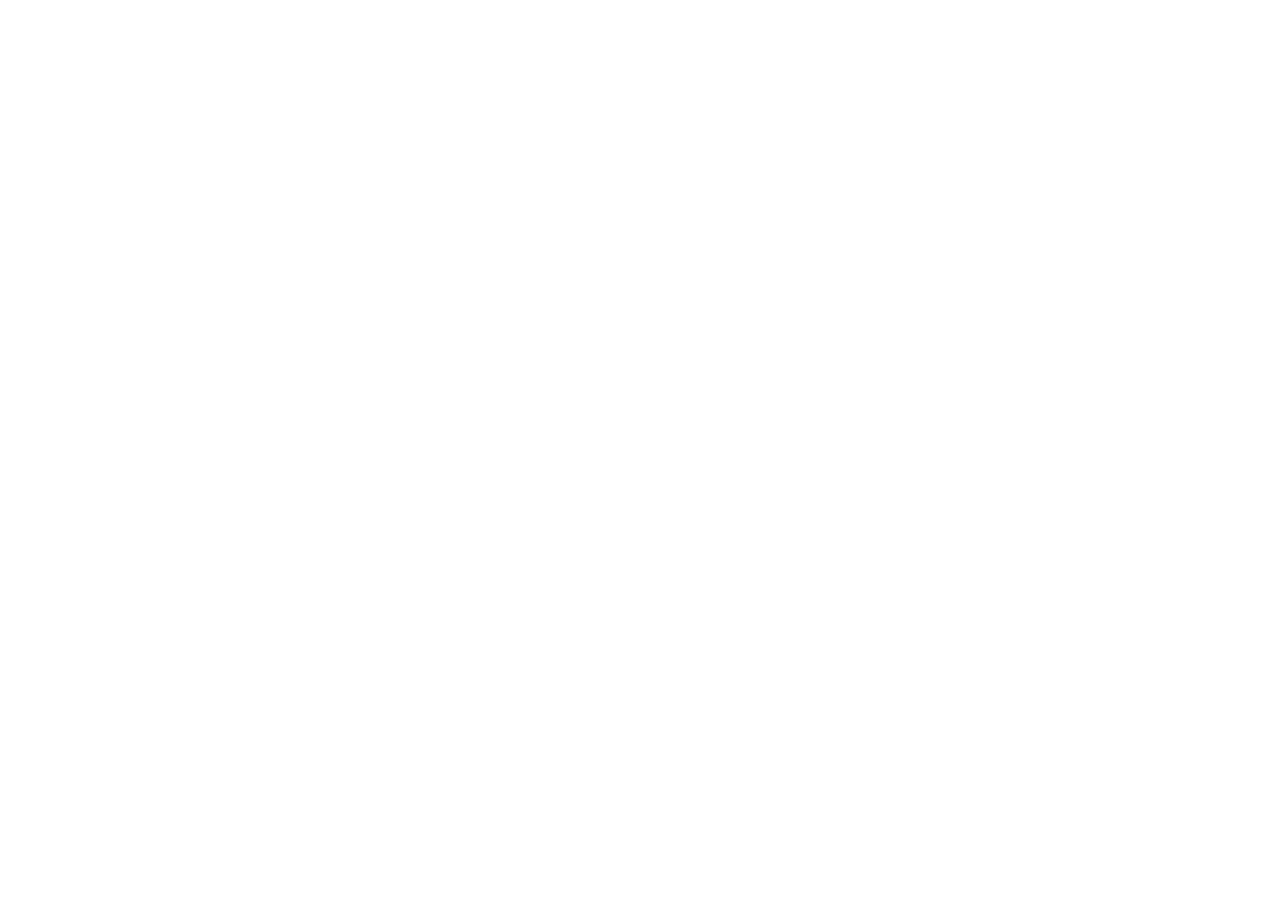
==== about.html @ 2eec8814 "New One Commit" ====
<!DOCTYPE html>
<html lang="en">
<head>
    <meta charset="UTF-8">
    <meta name="viewport" content="width=device-width, initial-scale=1.0">
    <title>Document</title>
</head>
<body>
    
</body>
</html>
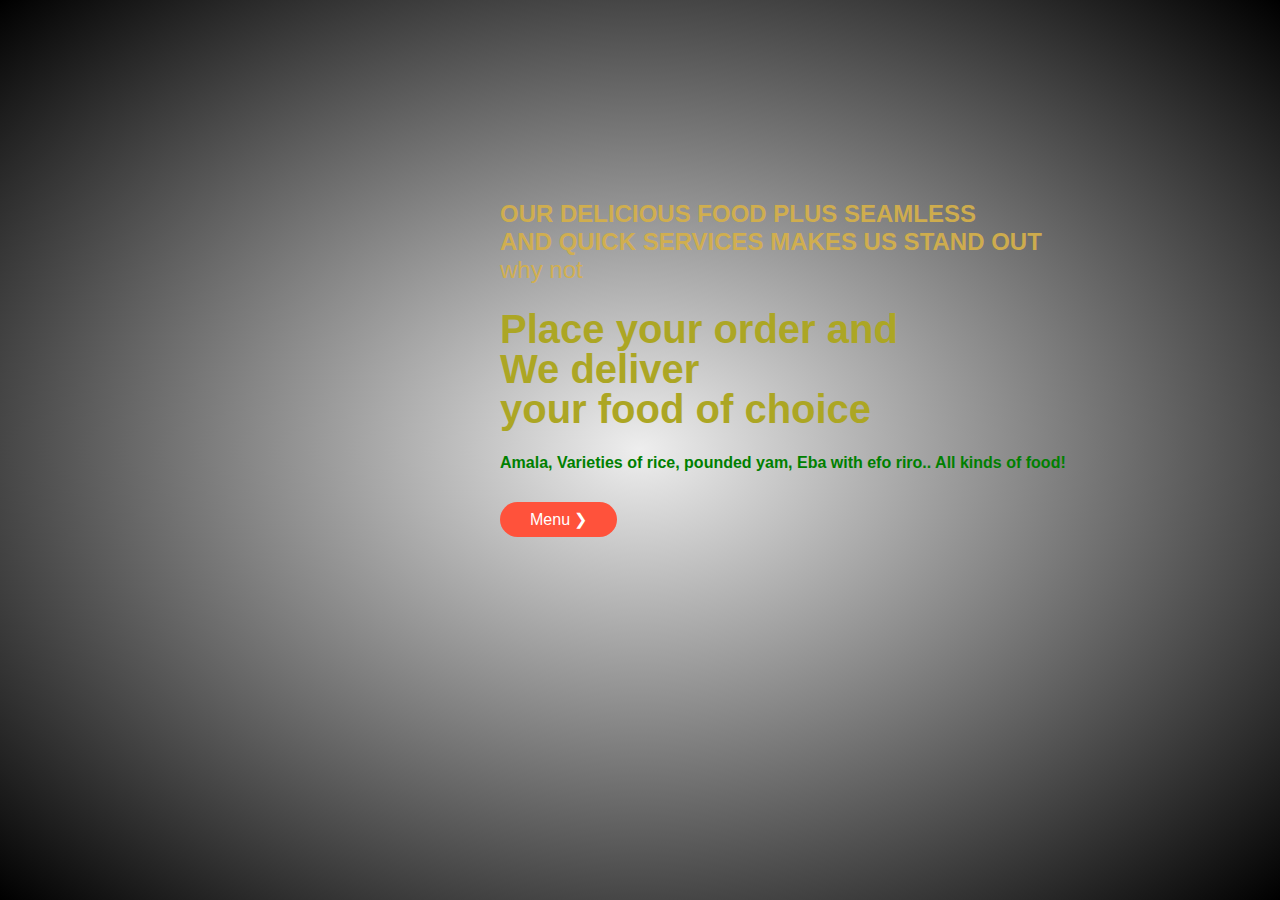
==== commit e3186b88: "editted work" ====
--- a/about.html
+++ b/about.html
@@ -4,8 +4,17 @@
     <meta charset="UTF-8">
     <meta name="viewport" content="width=device-width, initial-scale=1.0">
     <title>Document</title>
+    <link rel="stylesheet" href="./about.css">
+    <link rel="stylesheet" href="style.css">
 </head>
 <body>
-    
+    <div class="colum-2">
+    <div class="about">
+        <h2 style="color: rgba(212, 176, 75, 0.936);">OUR DELICIOUS FOOD PLUS SEAMLESS <br> AND QUICK SERVICES MAKES US STAND OUT<br><span style="font-weight: 300;">why not</span></h2>
+        <h1>Place your order and<br> We deliver<br>your  food of choice</h1>
+        <p>Amala, Varieties of rice, pounded yam, Eba with efo riro.. All kinds of food!</p>
+        <a href="" class="btn">Menu &#10095;</a>
+    </div>
+</div>
 </body>
 </html>--- a/about.css
+++ b/about.css
@@ -0,0 +1,11 @@
+.colum-2{
+    
+    background: radial-gradient(#eee, black);
+    width: 100%;
+    height: 100vh;
+}
+
+.about{
+    margin-left: 500px;
+    padding-top: 200px;
+}--- a/style.css
+++ b/style.css
@@ -0,0 +1,418 @@
+*{
+    margin: 0;
+    padding: 0;
+    box-sizing: border-box;
+}
+
+body{
+    font-family: 'Montserrat', sans-serif;
+}
+
+.navbar{
+    display: flex;
+    align-items: center;
+    padding: 20px;
+}
+
+nav{
+    flex: 1;
+    text-align: right;
+}
+nav ul{
+    display: block;
+    list-style-type: none;
+}
+nav ul li{
+    display: inline-block;
+    margin-right: 50px;
+    font-size: 18px;
+    font-weight: 400;
+}
+
+nav ul li:hover{
+    background: #ff523b;
+    
+}
+nav ul li:active{
+    background:#fff
+}
+a{
+    text-decoration: none;
+    color:rgb(172, 166, 36);
+}
+
+.container2{
+    max-width: 900px;
+    height: 100vh;
+    margin-left: 130px;
+    padding-left: 10px;
+    padding-right: 15px;
+}
+
+.btn-4{
+    display: flex;
+    text-align: center;
+    justify-content: center;
+}
+.add-cart{
+    padding-right: 5px;
+    padding-left: 5px;
+    background: #333;
+    color: #fff;
+    border: none;
+    border-radius: 5px;
+    cursor: pointer;
+}
+.add-cart:hover{
+    background: #ff523b;
+}
+
+.row{
+    display: flex;
+    align-items: center;
+    flex-wrap: wrap;
+    justify-content: space-around;
+}
+.colum-2{
+    flex-basis: 50%;
+    min-width: 300px;
+}
+.colum-2 img{
+    max-width: 300px;
+    padding: 50px 0;
+    border-radius:50px
+}
+.colum-2 h1{
+font-size: 40px;
+line-height: 40px;
+margin: 25px 0;
+color: rgb(172, 166, 36);
+}
+.colum-2 p{
+    font-size: 16px;
+    font-weight: 600;
+    color: green;
+}
+.btn{
+    display: inline-block;
+    position: fixed;
+    background: #ff523b;
+    color: #fff;
+    padding: 8px 30px;
+    margin: 30px 0;
+    border-radius: 30px;
+    transition: 0.5s;
+}
+.btn:hover{
+    background: #563434;
+}
+
+.header{
+    background: radial-gradient(#fff,#f4daca);
+}
+
+.header .row{
+    margin-top: 10px;
+}
+
+
+.categories{
+    margin: 70px 0;
+}
+
+
+
+.small-container{
+    max-width: 1080px;
+    margin: auto;
+    padding-left: 25px;
+    padding-right: 25px;
+}
+
+.col-4{
+    flex-basis: 25%;
+    padding: 10px;
+    min-width: 250px;
+    margin-bottom: 50px;
+    transition:0.5s
+}
+
+.col-4 img{
+    width: 100%;
+    border-radius: 30px;
+}
+
+.cart-title{
+    font-size: 20px;
+    color: chocolate;
+    font-weight: 500;
+}
+
+.title{
+    text-align: center;
+    margin: 0 auto 80px;
+    position: relative;
+    line-height: 60px;
+    color: #555; 
+}
+.cart-img{
+    width: 100px;
+    height: 120px;
+    padding-top: 30px;
+}
+.cart-box{
+    display: grid;
+    grid-template-columns: 32% 50% 18%; 
+}
+
+.title::after{
+    content: '';
+    background: #ff523b;
+    width: 80px;
+    height: 5px;
+    border-radius: 5px;
+    position: absolute;
+    bottom: 0;
+    left: 50%;
+    transform: translate(-50%);
+}
+
+h4{
+    color: #555;
+    font-weight: normal;
+}
+
+.col-4 p{
+    font-size: 14px;
+}
+
+ /*.fa-solid{
+    color: #ff523b;
+}*/
+
+.col-4:hover{
+    transform: translate(-5px);
+}
+
+.offer{
+    background: radial-gradient(#fff,#f4daca);
+    margin-top: 80px;
+    padding: 30px 0;   
+}
+
+.offer img{
+    width: 300px;
+    height: 200px;
+    border-radius: 30px;
+}
+
+small{
+    color: green;
+}
+
+.btn1{
+    display: inline-block;
+    background: #ff523b;
+    color: #fff;
+    padding: 8px 30px;
+    margin: 30px 0;
+    border-radius: 30px;
+    transition: 0.5s;
+}
+
+/*footer*/
+.footer{
+    background: #000;
+    color: #8a8a8a;
+    font-size: 14px;
+    padding: 60px 0 20px;
+}
+
+.footer p{
+    color: #8a8a8a;
+}
+
+.footer h3{
+    color: #fff;
+    margin-bottom: 20px;
+}
+.footer h2{
+    color: #fff;
+    margin-bottom: 20px;
+}
+.footer-col-2 img{
+    width: 200px;
+    margin-bottom: 20px;
+}
+
+.footer-col-1, .footer-col-2, .footer-col-3, .footer-col-4{
+min-width: 250px;
+margin-bottom: 20px;
+}
+.footer-col-1{
+    flex-basis: 30%;
+}
+.footer-col-2{
+    flex: 1;
+    text-align: center;
+}
+
+.footer-col-3, .footer-col-4{
+flex-basis: 12%;
+text-align: center;
+}
+
+li{
+    list-style-type: none;
+}
+
+.footer hr{
+    border: none;
+    background: #b5b5b5;
+    height: 1px;
+    margin: 20px 0;
+}
+
+.copyright{
+    text-align: center;
+    font-style: italic;
+    font-size: 14px;
+}
+
+#menu-icon{
+    width: 28px;
+    margin-left: 30px;
+    display: none;
+}
+
+#carts{
+    color: rgb(70, 215, 70);
+}
+
+
+/*Cart details*/
+.cart-page{
+
+}
+table{    
+    width: 50%;
+    border-collapse: collapse;
+}
+
+.cart-infor{
+    display: flex;
+    flex-wrap: wrap;
+}
+
+th{
+    text-align: left;
+    padding: 5px;
+    color: #fff;
+    background: #ff523b;
+    font-weight: normal;
+}
+.cart-img{
+    width: 100px;
+    height: 100px;
+}
+
+td{
+    padding: 10px 5px;
+}
+
+td input{
+    width: 40px;
+    height: 30px;
+    padding: 5px;
+}
+
+td a{
+    color: #ff523b;
+    font-size: 12px;
+}
+
+td img{
+    width: 80px;
+    height: 80px;
+    margin-right: 10px;
+}
+.total-price{
+    display: flex;
+    justify-content: flex-end;
+}
+
+.total-price table{
+    border-top: 3px solid #ff523b;
+    width: 100%;
+    max-width: 270px;
+}
+
+td:last-child{
+    text-align: right;
+}
+
+th:last-child{
+    text-align: right;
+}
+
+
+
+
+
+
+
+
+
+
+
+
+
+
+
+/*----Media query for 800px-----*/
+
+@media only screen and (max-width:800px) {
+
+nav ul{
+    position: absolute;
+    top: 70px;
+    left: 0;
+    background: #333;
+    width: 100%;
+    overflow: hidden;
+    transition: 0.5s;
+}
+
+nav ul li{
+    display: block;
+    margin-right: 50px;
+    margin-top: 10px;
+    margin-bottom:10px;
+}
+
+nav ul li a{
+    color: #fff;
+}
+
+#menu-icon{
+    display: block;
+    cursor: pointer;
+}
+
+}
+
+/*----Media query for less than 800px-----*/
+
+@media only screen and (max-width:600px){
+.row{
+    text-align: center;
+}
+.col-2, .col-3, .col-4{
+    flex-basis: 100%;
+}
+
+.cart-infor p{
+display: none;
+}
+}
+
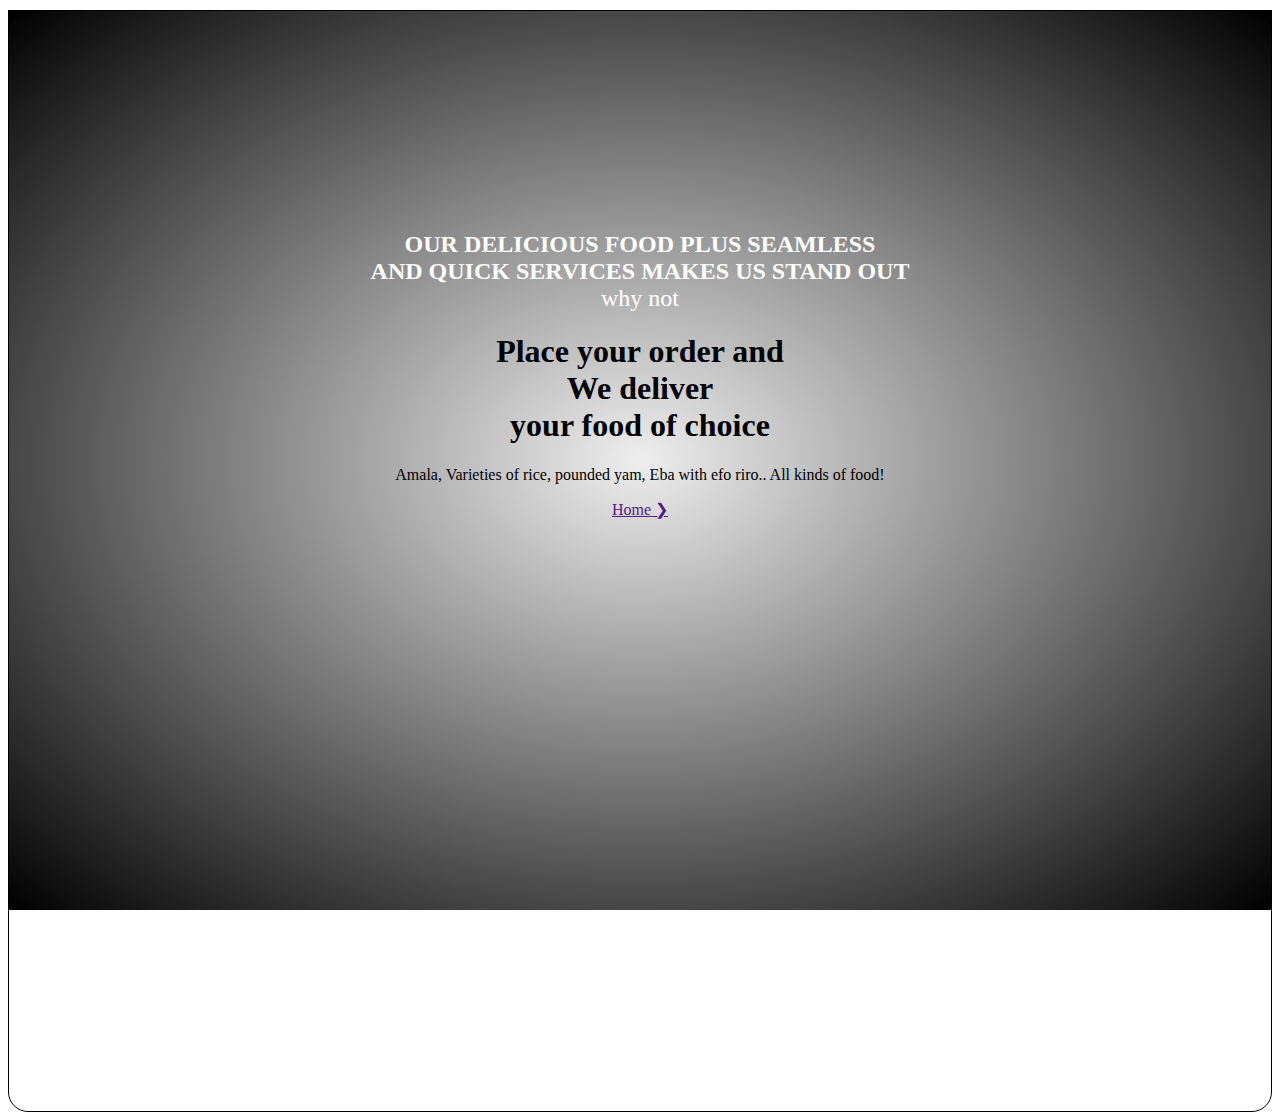
==== commit 471f2efe: "Some Adjustment" ====
--- a/about.html
+++ b/about.html
@@ -5,15 +5,15 @@
     <meta name="viewport" content="width=device-width, initial-scale=1.0">
     <title>Document</title>
     <link rel="stylesheet" href="./about.css">
-    <link rel="stylesheet" href="style.css">
+    
 </head>
 <body>
     <div class="colum-2">
     <div class="about">
-        <h2 style="color: rgba(212, 176, 75, 0.936);">OUR DELICIOUS FOOD PLUS SEAMLESS <br> AND QUICK SERVICES MAKES US STAND OUT<br><span style="font-weight: 300;">why not</span></h2>
+        <h2 style="color: #fff;">OUR DELICIOUS FOOD PLUS SEAMLESS <br> AND QUICK SERVICES MAKES US STAND OUT<br><span style="font-weight: 300;">why not</span></h2>
         <h1>Place your order and<br> We deliver<br>your  food of choice</h1>
         <p>Amala, Varieties of rice, pounded yam, Eba with efo riro.. All kinds of food!</p>
-        <a href="" class="btn">Menu &#10095;</a>
+        <a href="" class="btn">Home &#10095;</a>
     </div>
 </div>
 </body>
--- a/about.css
+++ b/about.css
@@ -1,11 +1,28 @@
 .colum-2{
     
     background: radial-gradient(#eee, black);
-    width: 100%;
+    max-width: 100%;
     height: 100vh;
 }
 
 .about{
-    margin-left: 500px;
+    max-width: 100%;
+    margin-top: 10px;
     padding-top: 200px;
-}+    height: 100vh;
+    border: 1px solid black;
+    border-radius: 20px;
+    display: block;
+    text-align: center;
+    
+}
+
+@media only screen and (max-width:600px){
+    .colum-2{
+        text-align: center;
+display: block;
+    }
+    
+    
+    }
+    